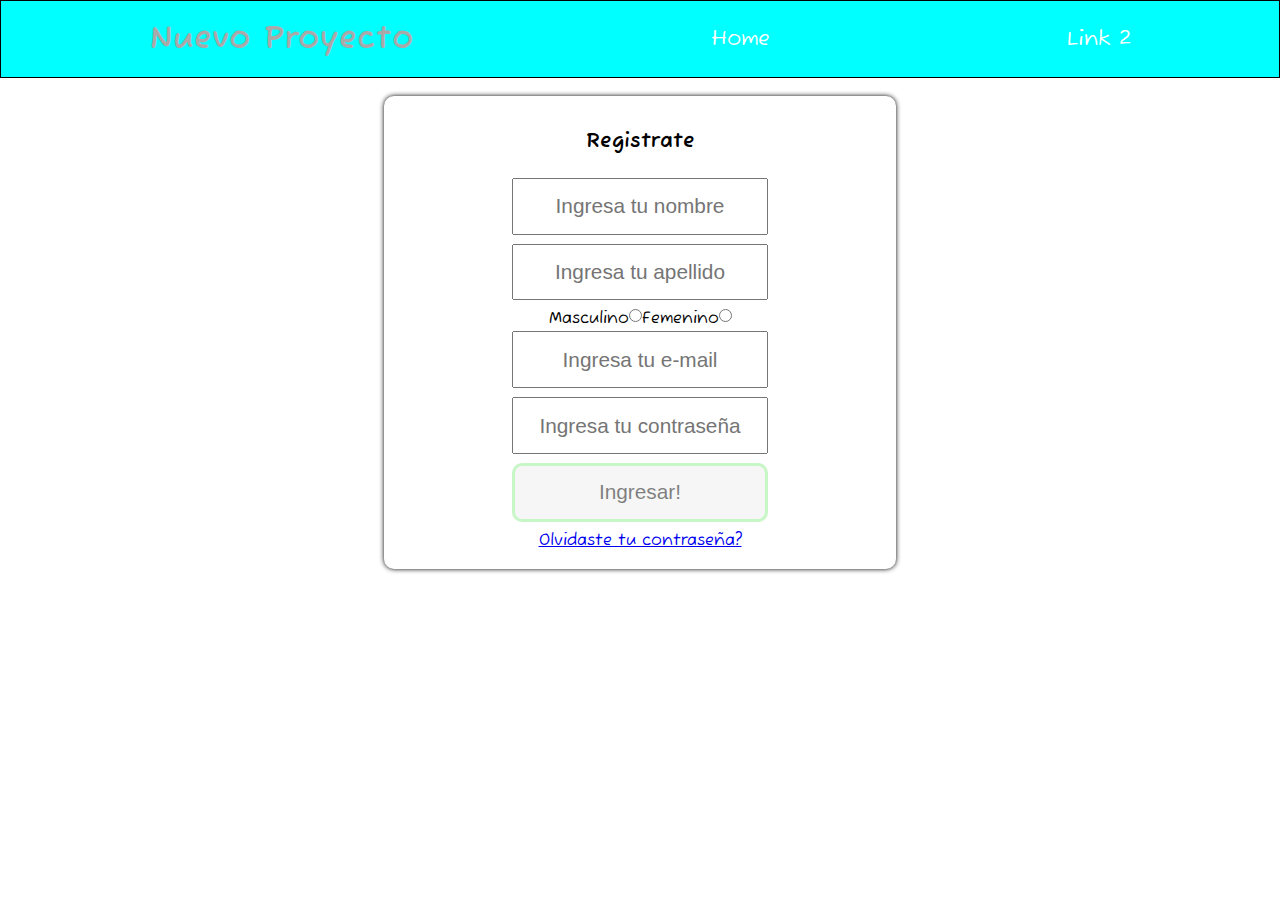
==== html/formulario.html @ 5018e420 "primer commit" ====
<!DOCTYPE html>
<html lang="es">
<head>
    <meta charset="UTF-8">
    <meta http-equiv="X-UA-Compatible" content="IE=edge">
    <meta name="viewport" content="width=device-width, initial-scale=1.0">
    <title>Formulario</title>
    <link rel="stylesheet" href="/style/style.css">
    <link href="https://fonts.googleapis.com/css2?family=Fuzzy+Bubbles:wght@400;700&display=swap" rel="stylesheet">
</head>
<body>
    <header>
        <h1>Nuevo Proyecto</h1>
        <a href="/html/index.html">Home</a>
        <a href="#">Link 2</a>
    </header>
    <main>
        <form>
            <h3>Registrate</h3>
            <input type="text" id="nombre" placeholder="Ingresa tu nombre">
            <input type="text" id="apellido" placeholder="Ingresa tu apellido">
            <div class="cajaInputSexo">
                <div class="inputSexo">
                    <label for="M">Masculino</label>
                    <input type="radio" name="sexo" id="M" value="M">
                </div>
                <div class="inputSexo">
                    <label for="F">Femenino</label>
                    <input type="radio" name="sexo" id="F" value="F">
                </div>
            </div>
            <input type="email" id="user" placeholder="Ingresa tu e-mail">
            <input type="password" id="contraseña" placeholder="Ingresa tu contraseña">
            <button id="boton_ingresar">Ingresar!</button>
            <a href="#" target="_blank">Olvidaste tu contraseña?</a>
        </form>
    </main>
    <script src="/js/script.js"></script>
</body>
</html>
---- style/style.css ----
* {
    margin: 0;
    padding: 0;
    box-sizing: border-box;
}
body {
    font-family: 'Fuzzy Bubbles', cursive;
}
header {
    display: flex;
    justify-content: space-around;
    align-items: center;
    background-color: aqua;
    border: 1px solid black;
    padding: 2vh 0;
}
header h1 {
    font-size: 2em;
    font-weight: bold;
    color: darkgrey;
}
header a {
    text-decoration: none;
    font-size: 1.3em;
    color: white;
}
/*Formulario*/
form {
    display: flex;
    flex-direction: column;
    justify-content: space-between;
    align-items: center;
    border: none;
    border-radius: 10px;
    box-shadow: 0 0 5px;
    width: 40%;
    height: auto;
    margin: 2vh auto;
    padding: 2vh 0;
}
form input, button, h3 {
    width: 50%;
    margin-bottom: 1vh;
    padding: 1.6vh 0;
    font-size: 1.3em;
    text-align: center;
}
form button {
    border: 3px solid lightgreen;
    border-radius: 10px;
    background-color: none;
    opacity: 0.5;
    cursor: pointer;
}
form button:hover {
    background-color: lightgreen;
    opacity: 1;
    transition: all 0.5s;
    color: #ffffff;
}
.cajaInputSexo {
    display: flex;
    justify-content: space-around;
    align-items: center;
}
.inputSexo {
    display: flex;
    justify-content: space-around;
    align-items: flex-start;
    /*falta dar espaciado*/
}
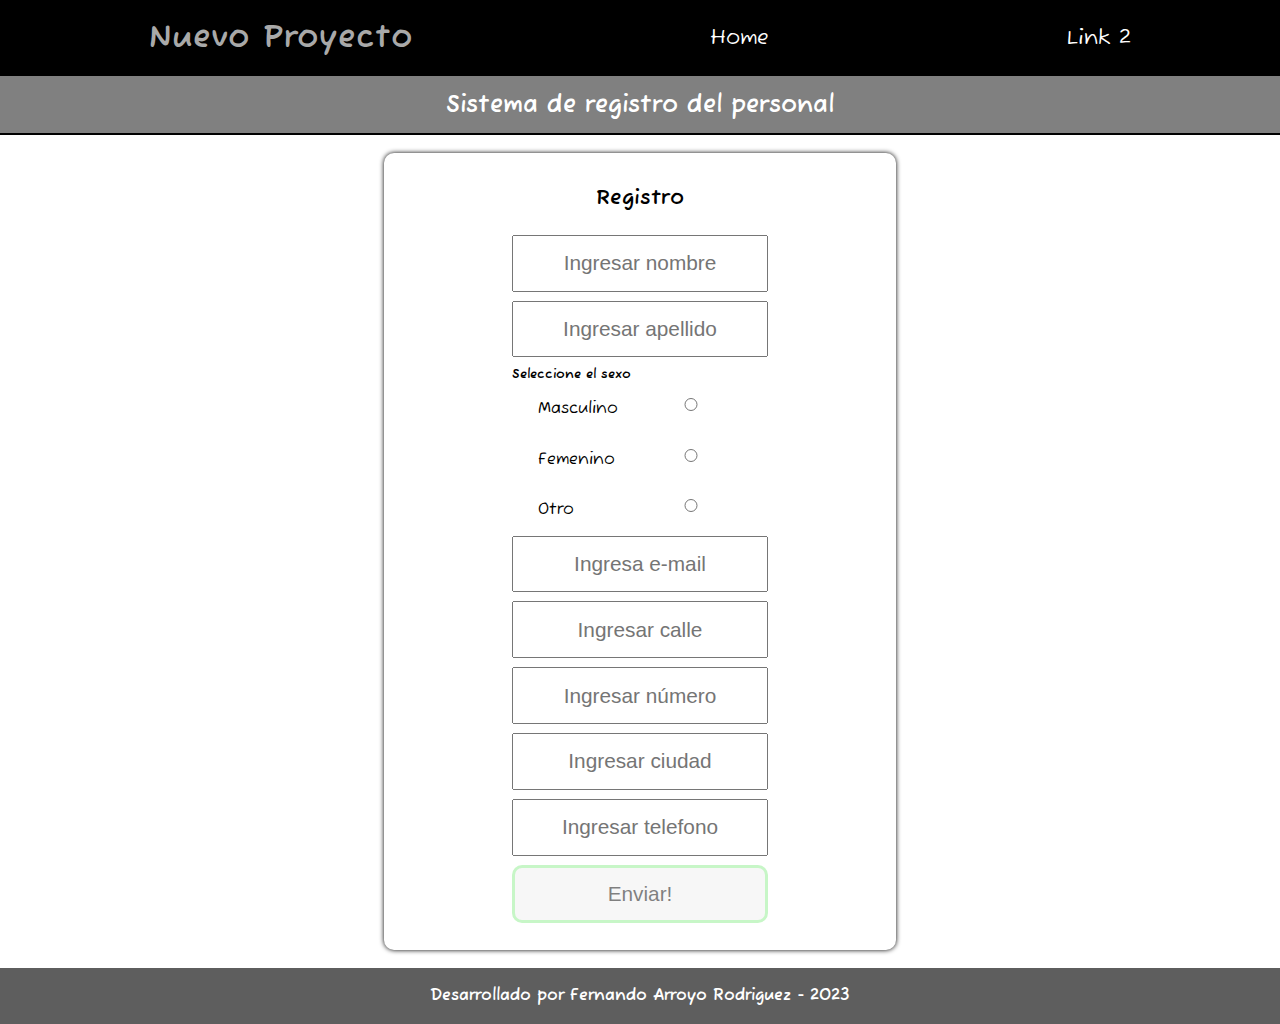
==== commit b3ee5802: "formulario terminado" ====
--- a/html/formulario.html
+++ b/html/formulario.html
@@ -15,11 +15,13 @@
         <a href="#">Link 2</a>
     </header>
     <main>
+        <h2>Sistema de registro del personal</h2>
         <form>
-            <h3>Registrate</h3>
-            <input type="text" id="nombre" placeholder="Ingresa tu nombre">
-            <input type="text" id="apellido" placeholder="Ingresa tu apellido">
+            <h3>Registro</h3>
+            <input type="text" id="nombre" placeholder="Ingresar nombre" required>
+            <input type="text" id="apellido" placeholder="Ingresar apellido" required>
             <div class="cajaInputSexo">
+                <h5>Seleccione el sexo</h5>
                 <div class="inputSexo">
                     <label for="M">Masculino</label>
                     <input type="radio" name="sexo" id="M" value="M">
@@ -28,13 +30,22 @@
                     <label for="F">Femenino</label>
                     <input type="radio" name="sexo" id="F" value="F">
                 </div>
+                <div class="inputSexo">
+                    <label for="O">Otro</label>
+                    <input type="radio" name="sexo" id="O" value="O">
+                </div>
             </div>
-            <input type="email" id="user" placeholder="Ingresa tu e-mail">
-            <input type="password" id="contraseña" placeholder="Ingresa tu contraseña">
-            <button id="boton_ingresar">Ingresar!</button>
-            <a href="#" target="_blank">Olvidaste tu contraseña?</a>
+            <input type="email" id="user" placeholder="Ingresa e-mail" maxlength="18" required>
+            <input type="text" id="calle" placeholder="Ingresar calle" required>
+            <input type="text" id="numero" placeholder="Ingresar número" required>
+            <input type="text" id="ciudad" placeholder="Ingresar ciudad" required>
+            <input type="text" id="telefono" placeholder="Ingresar telefono" required>
+            <button id="boton_ingresar">Enviar!</button>
         </form>
     </main>
+    <footer>
+        <h4>Desarrollado por Fernando Arroyo Rodriguez - 2023</h4>
+    </footer>
     <script src="/js/script.js"></script>
 </body>
 </html>--- a/style/style.css
+++ b/style/style.css
@@ -10,9 +10,10 @@
     display: flex;
     justify-content: space-around;
     align-items: center;
-    background-color: aqua;
-    border: 1px solid black;
+    background-color: #000000;
     padding: 2vh 0;
+    position: sticky;
+    top: 0;
 }
 header h1 {
     font-size: 2em;
@@ -23,6 +24,24 @@
     text-decoration: none;
     font-size: 1.3em;
     color: white;
+}
+header a:hover {
+    border-bottom: 1px solid #8b8b8b;
+    opacity: 1;
+    transition: all 0.5s;
+}
+h2 {
+    text-align: center;
+    background-color: grey;
+    color: #ffffff;
+    border-bottom: 2px solid #000000;
+    padding: 1.5vh 0;
+}
+/*tabla*/
+table {
+    border: 1px solid black;
+    width: 80%;
+    margin: 2vh auto;
 }
 /*Formulario*/
 form {
@@ -60,12 +79,28 @@
 }
 .cajaInputSexo {
     display: flex;
-    justify-content: space-around;
-    align-items: center;
+    flex-direction: column;
+    justify-content: space-between;
+    align-items: flex-start;
+    width: 50%;
 }
 .inputSexo {
     display: flex;
-    justify-content: space-around;
-    align-items: flex-start;
-    /*falta dar espaciado*/
+    justify-content: space-between;
+    align-items: center;
+    margin: 0 2vw;
+    padding: 1.6vh 0;
+    width: 80%;
 }
+input[type=radio] {
+    margin-left: 1vw;
+}
+/*Footer*/
+footer{
+    background-color: #5e5e5e;
+    padding: 2vh 0;
+}
+footer h4 {
+    text-align: center;
+    color: #ffffff;
+}
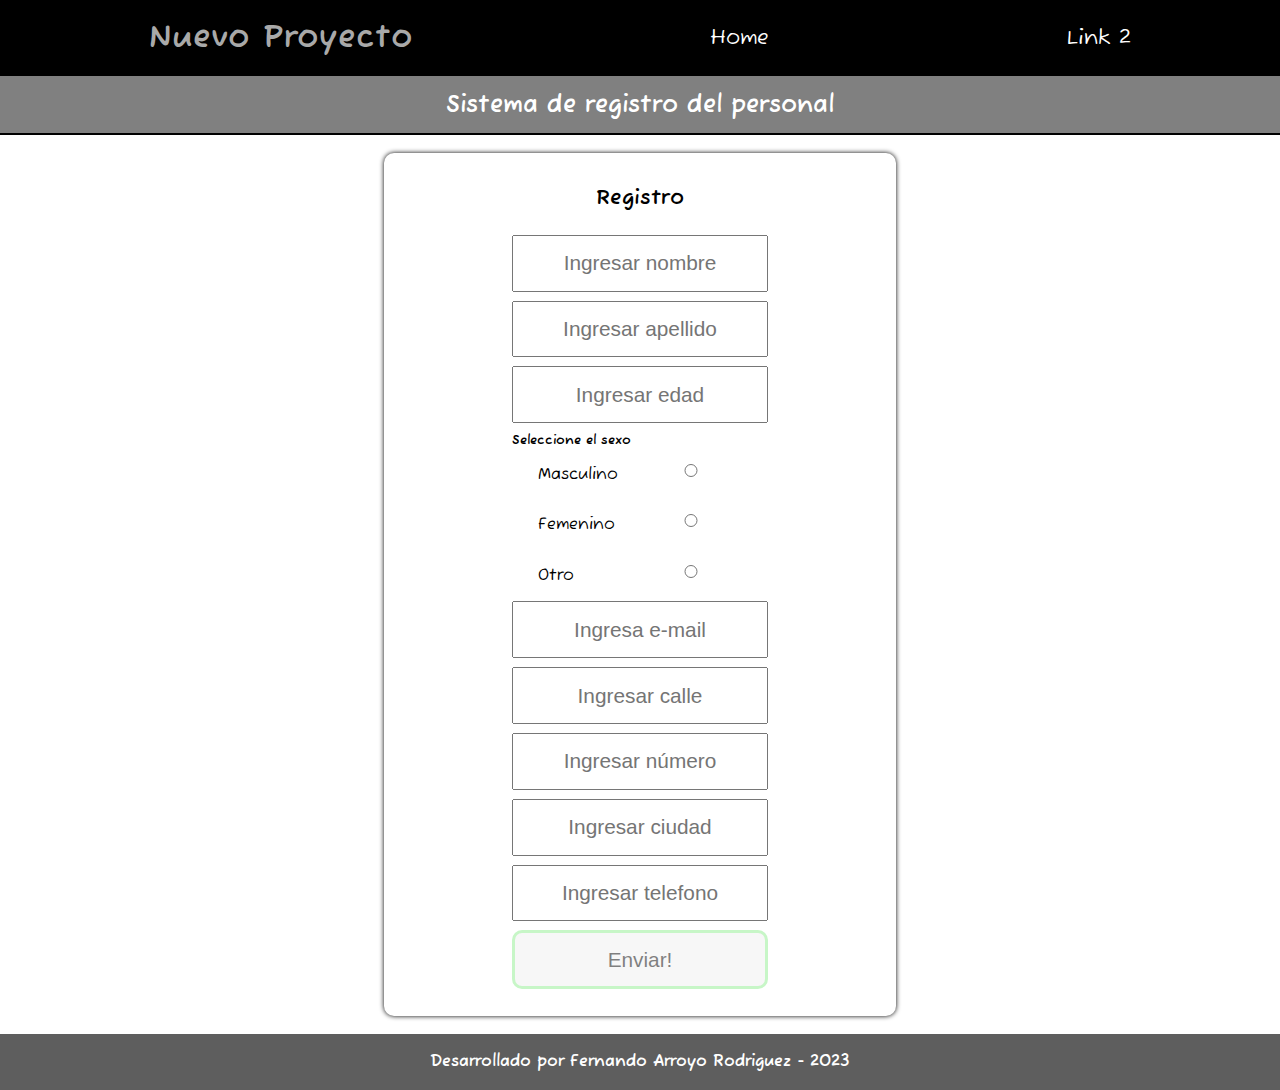
==== commit 7be35fba: "const de form creadas" ====
--- a/html/formulario.html
+++ b/html/formulario.html
@@ -20,6 +20,7 @@
             <h3>Registro</h3>
             <input type="text" id="nombre" placeholder="Ingresar nombre" required>
             <input type="text" id="apellido" placeholder="Ingresar apellido" required>
+            <input type="text" id="edad" placeholder="Ingresar edad" required>
             <div class="cajaInputSexo">
                 <h5>Seleccione el sexo</h5>
                 <div class="inputSexo">
@@ -40,7 +41,7 @@
             <input type="text" id="numero" placeholder="Ingresar número" required>
             <input type="text" id="ciudad" placeholder="Ingresar ciudad" required>
             <input type="text" id="telefono" placeholder="Ingresar telefono" required>
-            <button id="boton_ingresar">Enviar!</button>
+            <button id="botonRegistro">Enviar!</button>
         </form>
     </main>
     <footer>
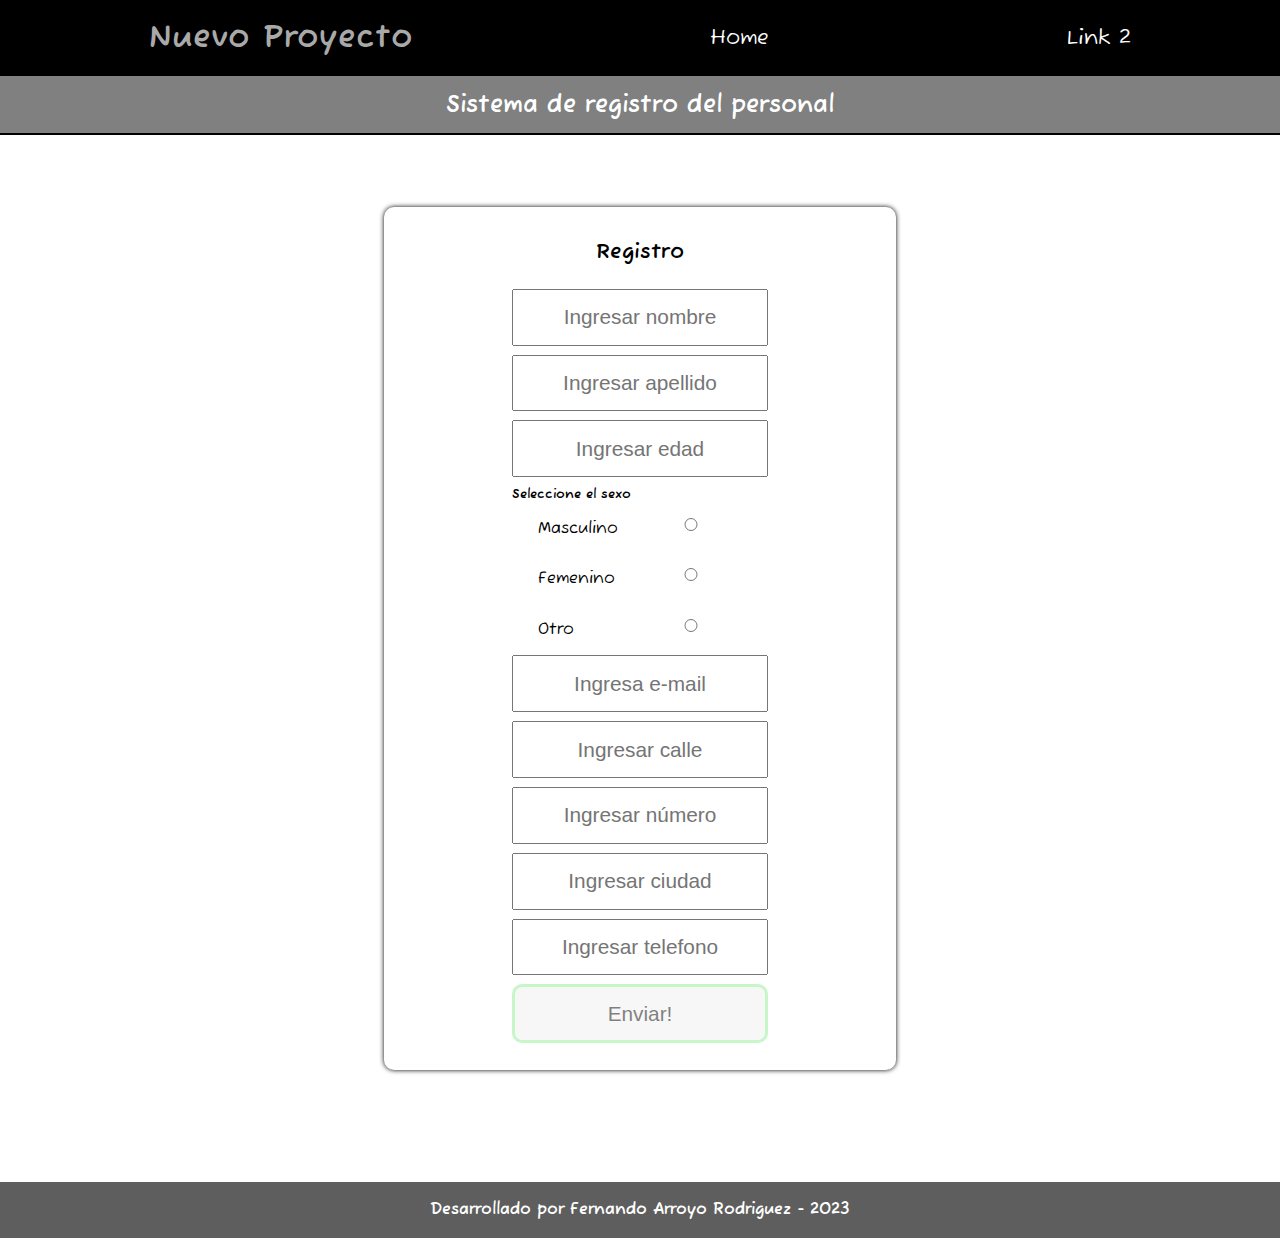
==== commit 88a7829d: "nuevo commit" ====
--- a/html/formulario.html
+++ b/html/formulario.html
@@ -16,7 +16,7 @@
     </header>
     <main>
         <h2>Sistema de registro del personal</h2>
-        <form>
+        <form id="form">
             <h3>Registro</h3>
             <input type="text" id="nombre" placeholder="Ingresar nombre" required>
             <input type="text" id="apellido" placeholder="Ingresar apellido" required>
@@ -43,6 +43,9 @@
             <input type="text" id="telefono" placeholder="Ingresar telefono" required>
             <button id="botonRegistro">Enviar!</button>
         </form>
+        <div class="alerta" id="notificacion">
+            <p>Cargaste los datos de forma correcta!</p>
+        </div>
     </main>
     <footer>
         <h4>Desarrollado por Fernando Arroyo Rodriguez - 2023</h4>
--- a/style/style.css
+++ b/style/style.css
@@ -54,7 +54,7 @@
     box-shadow: 0 0 5px;
     width: 40%;
     height: auto;
-    margin: 2vh auto;
+    margin: 8vh auto 0 auto;
     padding: 2vh 0;
 }
 form input, button, h3 {
@@ -93,8 +93,22 @@
     width: 80%;
 }
 input[type=radio] {
-    margin-left: 1vw;
+    margin-left: 1vh;
 }
+/*alerta*/
+.alerta {
+    border: 1px solid lightgreen;
+    background-color: #c8efc8;
+    border-radius: 10px;
+    width: 30%;
+    height: auto;
+    margin: 2vh auto;
+    padding: 3vh 2vw;
+    text-align: center;
+    font-weight: bold;
+    opacity: 0;
+}
+
 /*Footer*/
 footer{
     background-color: #5e5e5e;
@@ -104,3 +118,40 @@
     text-align: center;
     color: #ffffff;
 }
+@media (min-width:426px) and (max-width:1000px) {
+    form {
+        width: 80%;
+    }
+    form input, button, h3 {
+        width: 90%;
+    }
+    .cajaInputSexo {
+        width: 90%;
+    }
+    .inputSexo label {
+        width: 35%;
+    }
+}
+@media (max-width: 425px){
+    header {
+        flex-direction: column;
+    }
+    header a {
+        padding: 2vh 0;
+    }
+    h1 {
+        font-size: 1em;
+    }
+    form {
+        width: 95%;
+    }
+    form input, button, h3 {
+        width: 90%;
+    }
+    .cajaInputSexo {
+        width: 90%;
+    }
+    .inputSexo label {
+        width: 35%;
+    }
+}/*ver como achicar barra de navegacion con js - scrool https://www.youtube.com/watch?v=peVc8Gv0870&ab_channel=J%26GProyectosWeb*/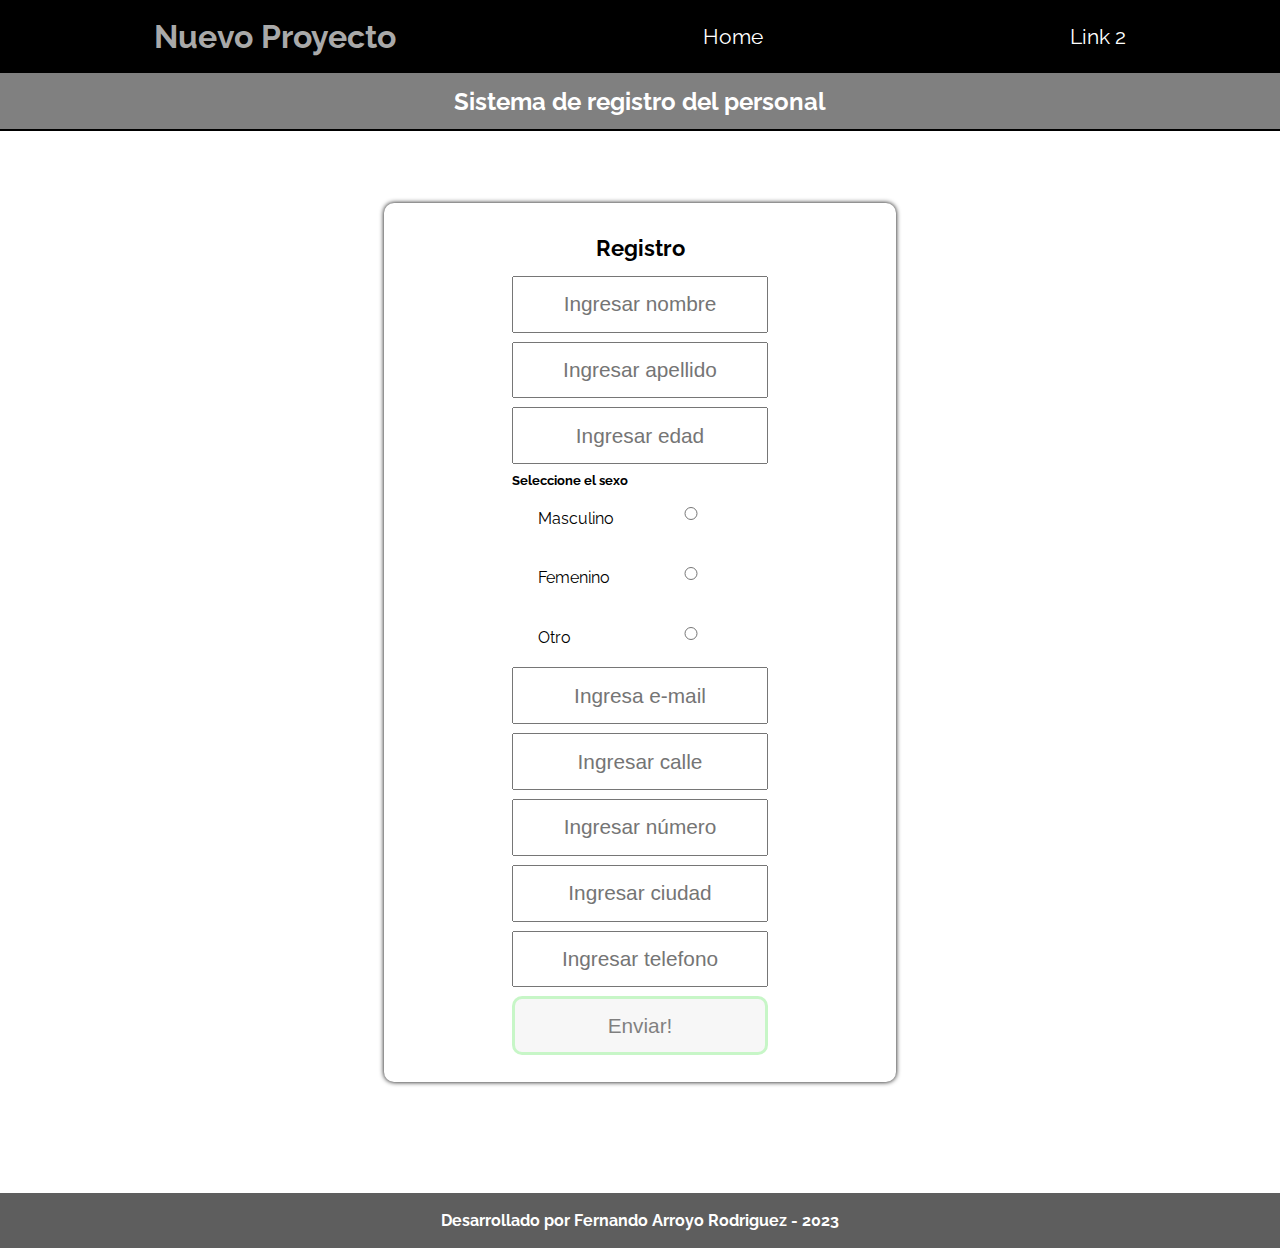
==== commit 8c24a68f: "x" ====
--- a/html/formulario.html
+++ b/html/formulario.html
@@ -1,55 +1,76 @@
 <!DOCTYPE html>
 <html lang="es">
-<head>
-    <meta charset="UTF-8">
-    <meta http-equiv="X-UA-Compatible" content="IE=edge">
-    <meta name="viewport" content="width=device-width, initial-scale=1.0">
+  <head>
+    <meta charset="UTF-8" />
+    <meta http-equiv="X-UA-Compatible" content="IE=edge" />
+    <meta name="viewport" content="width=device-width, initial-scale=1.0" />
     <title>Formulario</title>
-    <link rel="stylesheet" href="/style/style.css">
-    <link href="https://fonts.googleapis.com/css2?family=Fuzzy+Bubbles:wght@400;700&display=swap" rel="stylesheet">
-</head>
-<body>
+    <link rel="stylesheet" href="/style/style.css" />
+    <link rel="preconnect" href="https://fonts.googleapis.com" />
+    <link rel="preconnect" href="https://fonts.gstatic.com" crossorigin />
+    <link
+      href="https://fonts.googleapis.com/css2?family=Raleway:ital,wght@0,100;0,200;0,300;0,400;0,500;0,700;1,100;1,700&display=swap"
+      rel="stylesheet"
+    />
+  </head>
+  <body>
     <header>
-        <h1>Nuevo Proyecto</h1>
-        <a href="/html/index.html">Home</a>
-        <a href="#">Link 2</a>
+      <h1>Nuevo Proyecto</h1>
+      <a href="/html/index.html">Home</a>
+      <a href="#">Link 2</a>
     </header>
     <main>
-        <h2>Sistema de registro del personal</h2>
-        <form id="form">
-            <h3>Registro</h3>
-            <input type="text" id="nombre" placeholder="Ingresar nombre" required>
-            <input type="text" id="apellido" placeholder="Ingresar apellido" required>
-            <input type="text" id="edad" placeholder="Ingresar edad" required>
-            <div class="cajaInputSexo">
-                <h5>Seleccione el sexo</h5>
-                <div class="inputSexo">
-                    <label for="M">Masculino</label>
-                    <input type="radio" name="sexo" id="M" value="M">
-                </div>
-                <div class="inputSexo">
-                    <label for="F">Femenino</label>
-                    <input type="radio" name="sexo" id="F" value="F">
-                </div>
-                <div class="inputSexo">
-                    <label for="O">Otro</label>
-                    <input type="radio" name="sexo" id="O" value="O">
-                </div>
-            </div>
-            <input type="email" id="user" placeholder="Ingresa e-mail" maxlength="18" required>
-            <input type="text" id="calle" placeholder="Ingresar calle" required>
-            <input type="text" id="numero" placeholder="Ingresar número" required>
-            <input type="text" id="ciudad" placeholder="Ingresar ciudad" required>
-            <input type="text" id="telefono" placeholder="Ingresar telefono" required>
-            <button id="botonRegistro">Enviar!</button>
-        </form>
-        <div class="alerta" id="notificacion">
-            <p>Cargaste los datos de forma correcta!</p>
+      <h2>Sistema de registro del personal</h2>
+      <form id="form">
+        <h3>Registro</h3>
+        <input type="text" id="nombre" placeholder="Ingresar nombre" required />
+        <input
+          type="text"
+          id="apellido"
+          placeholder="Ingresar apellido"
+          required
+        />
+        <input type="text" id="edad" placeholder="Ingresar edad" required />
+        <div class="cajaInputSexo">
+          <h5>Seleccione el sexo</h5>
+          <div class="inputSexo">
+            <label for="M">Masculino</label>
+            <input type="radio" name="sexo" id="M" value="M" />
+          </div>
+          <div class="inputSexo">
+            <label for="F">Femenino</label>
+            <input type="radio" name="sexo" id="F" value="F" />
+          </div>
+          <div class="inputSexo">
+            <label for="O">Otro</label>
+            <input type="radio" name="sexo" id="O" value="O" />
+          </div>
         </div>
+        <input
+          type="email"
+          id="user"
+          placeholder="Ingresa e-mail"
+          maxlength="18"
+          required
+        />
+        <input type="text" id="calle" placeholder="Ingresar calle" required />
+        <input type="text" id="numero" placeholder="Ingresar número" required />
+        <input type="text" id="ciudad" placeholder="Ingresar ciudad" required />
+        <input
+          type="text"
+          id="telefono"
+          placeholder="Ingresar telefono"
+          required
+        />
+        <button id="botonRegistro">Enviar!</button>
+      </form>
+      <div class="alerta" id="notificacion">
+        <p>Cargaste los datos de forma correcta!</p>
+      </div>
     </main>
     <footer>
-        <h4>Desarrollado por Fernando Arroyo Rodriguez - 2023</h4>
+      <h4>Desarrollado por Fernando Arroyo Rodriguez - 2023</h4>
     </footer>
     <script src="/js/script.js"></script>
-</body>
-</html>+  </body>
+</html>
--- a/style/style.css
+++ b/style/style.css
@@ -4,7 +4,11 @@
     box-sizing: border-box;
 }
 body {
-    font-family: 'Fuzzy Bubbles', cursive;
+    font-family: 'Raleway', sans-serif;
+    min-height: 100vh;
+    display: flex;
+    flex-direction: column;
+    justify-content: space-between;
 }
 header {
     display: flex;
@@ -57,7 +61,13 @@
     margin: 8vh auto 0 auto;
     padding: 2vh 0;
 }
-form input, button, h3 {
+form h3 {
+    width: 50%;
+    text-align: center;
+    padding: 1.6vh 0;
+    font-size: 1.4em;
+}
+form input, button {
     width: 50%;
     margin-bottom: 1vh;
     padding: 1.6vh 0;
@@ -88,7 +98,7 @@
     display: flex;
     justify-content: space-between;
     align-items: center;
-    margin: 0 2vw;
+    margin: 0.5vh 2vw;
     padding: 1.6vh 0;
     width: 80%;
 }
